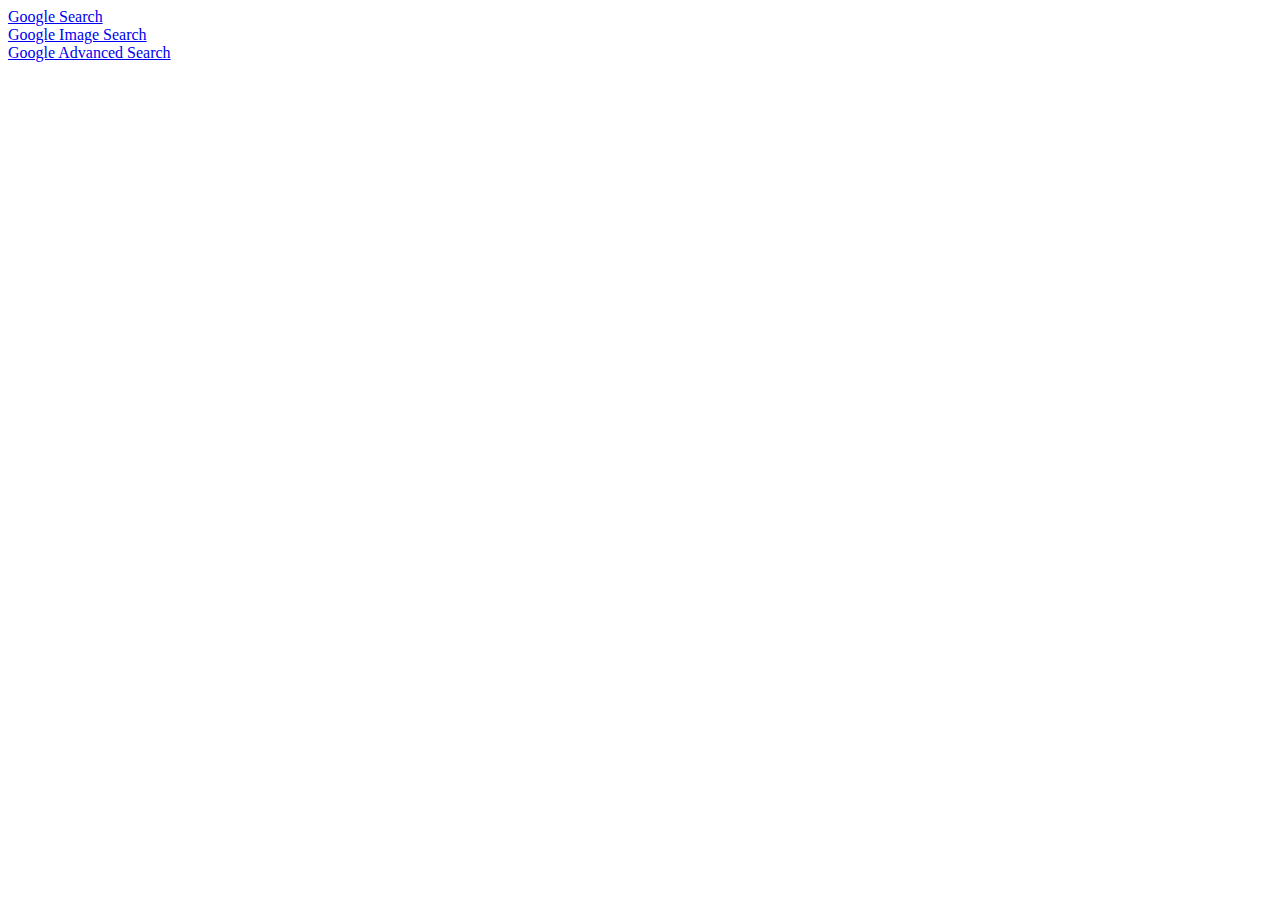
==== index.html @ 5a3e88a7 "Initial commit" ====
<!DOCTYPE html>
<html>
  <head>
    <meta charset="utf-8">
    <meta name="viewport" content="width=device-width">
  </head>
  <body>
    <a href="gsearch.html">Google Search</a>
    <br>
    <a href="gimages.html">Google Image Search</a>
    <br>
    <a href="gadvanced.html">Google Advanced Search</a>
  </body>
</html>
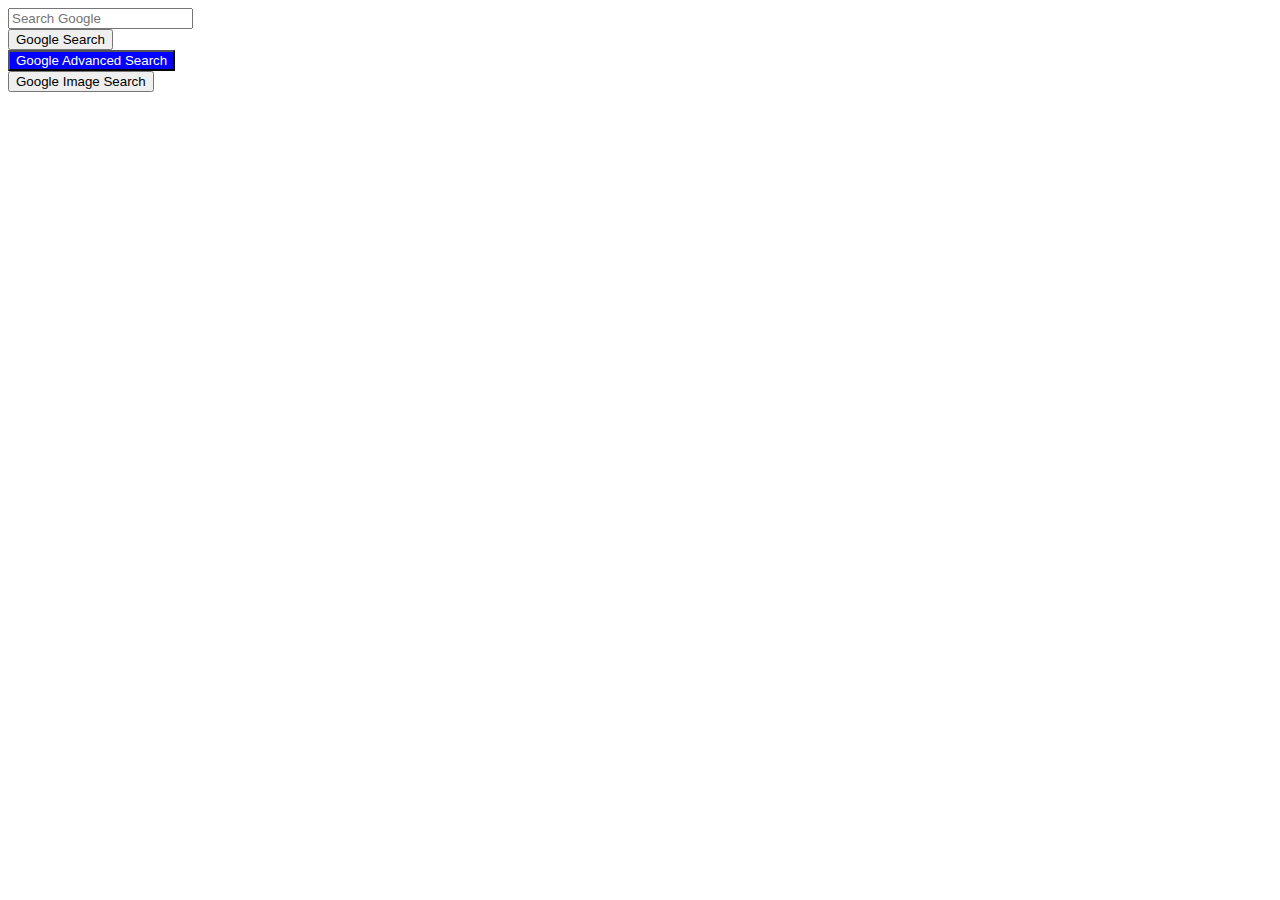
==== commit becc88a1: "Added colors to the search buttons" ====
--- a/index.html
+++ b/index.html
@@ -1,14 +1,28 @@
 <!DOCTYPE html>
-<html>
-  <head>
-    <meta charset="utf-8">
-    <meta name="viewport" content="width=device-width">
-  </head>
-  <body>
-    <a href="gsearch.html">Google Search</a>
-    <br>
-    <a href="gimages.html">Google Image Search</a>
-    <br>
-    <a href="gadvanced.html">Google Advanced Search</a>
-  </body>
+<html lang="en">
+    <head>
+        <title>Search</title>
+        <style>
+          
+		  	#form {
+			  	text-align:center
+		  	}
+        </style>
+		<link rel="stylesheet" href="centeredForms.css" type="text/css">
+		<link rel="stylesheet" href="searchText.css" type="text/css">
+		<link rel="stylesheet" href="buttons.css" type="text/css">
+    </head>
+    <body>
+        <form action="https://google.com/search">
+            <input type="text" name="q" placeholder="Search Google">
+			<br>
+            <input type="submit" value="Google Search">
+        </form>
+		<form action="https://LividPalegreenScales.jacob5257.repl.co/gadvanced.html">
+			<input type='submit' value="Google Advanced Search" id="searchButtons">
+		</form>
+		<form action="https://LividPalegreenScales.jacob5257.repl.co/gimages.html">
+			<input type='submit' value="Google Image Search">
+		</form>
+    </body>
 </html>--- a/buttons.css
+++ b/buttons.css
@@ -0,0 +1,5 @@
+#searchButtons {
+	background-color: blue;
+	text-emphasis-color: black;
+	color: white;
+}